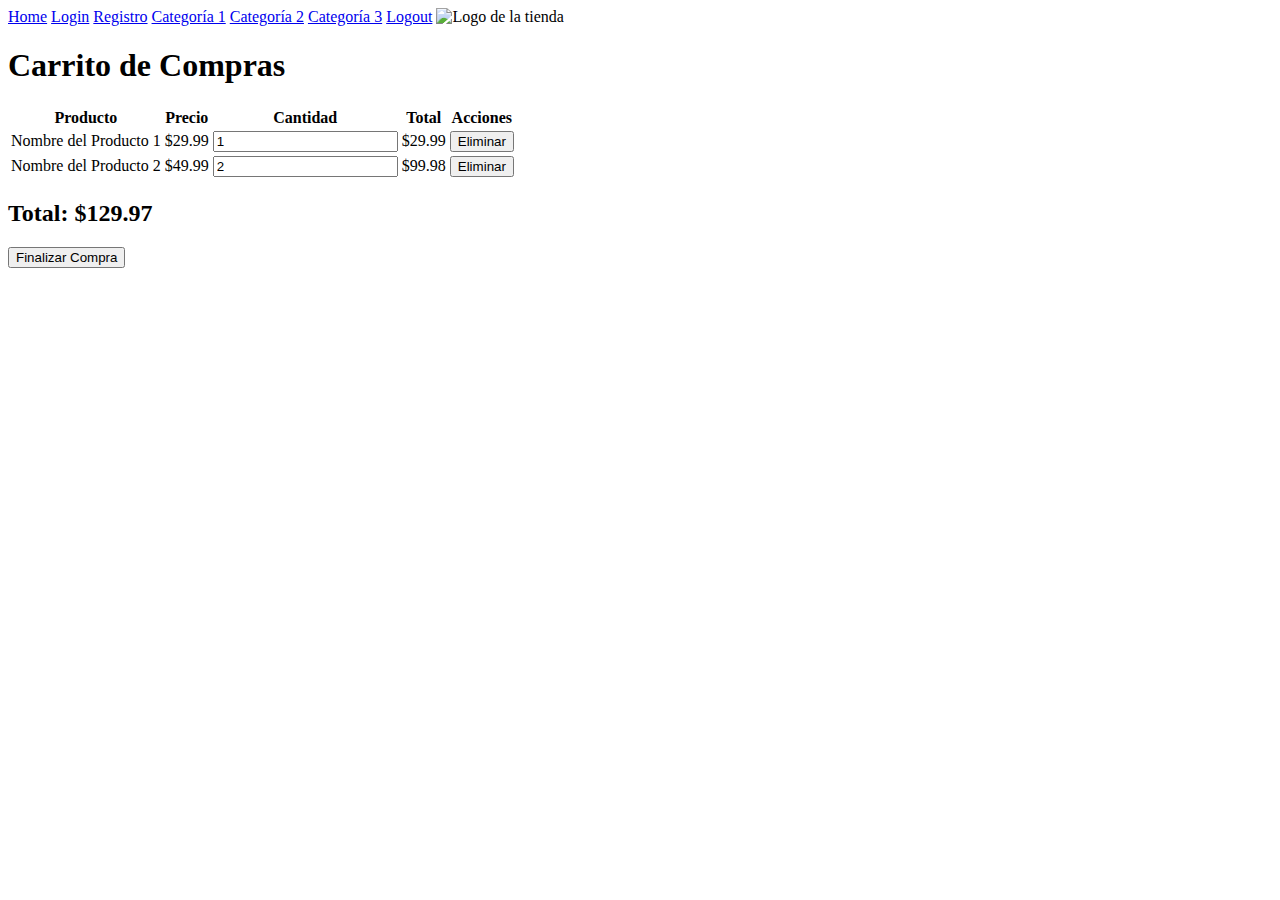
==== Proyecto/Carrito.html @ 92af6921 "Add files via upload" ====
<!DOCTYPE html>
<html lang="es">
<head>
    <meta charset="UTF-8">
    <meta name="viewport" content="width=device-width, initial-scale=1.0">
    <title>Carrito de Compras</title>
    <link rel="stylesheet" href="styles.css">
</head>
<body>
    <nav>
        <a href="index.html">Home</a>
        <a href="login.html">Login</a>
        <a href="register.html">Registro</a>
        <a href="category1.html">Categoría 1</a>
        <a href="category2.html">Categoría 2</a>
        <a href="category3.html">Categoría 3</a>
        <a href="#">Logout</a>
        <img src="Logo.png" alt="Logo de la tienda" id="logo">
    </nav>

    <div class="cart-container">
        <h1>Carrito de Compras</h1>
        <table class="cart-table">
            <thead>
                <tr>
                    <th>Producto</th>
                    <th>Precio</th>
                    <th>Cantidad</th>
                    <th>Total</th>
                    <th>Acciones</th>
                </tr>
            </thead>
            <tbody>
                <tr>
                    <td class="product-name">Nombre del Producto 1</td>
                    <td class="product-price">$29.99</td>
                    <td class="product-quantity">
                        <input type="number" value="1" min="1" class="quantity-input">
                    </td>
                    <td class="product-total">$29.99</td>
                    <td class="product-actions">
                        <button class="remove-button">Eliminar</button>
                    </td>
                </tr>
                <tr>
                    <td class="product-name">Nombre del Producto 2</td>
                    <td class="product-price">$49.99</td>
                    <td class="product-quantity">
                        <input type="number" value="2" min="1" class="quantity-input">
                    </td>
                    <td class="product-total">$99.98</td>
                    <td class="product-actions">
                        <button class="remove-button">Eliminar</button>
                    </td>
                </tr>
            </tbody>
        </table>
        <div class="cart-summary">
            <h2>Total: <span id="cart-total">$129.97</span></h2>
            <button class="checkout-button">Finalizar Compra</button>
        </div>
    </div>
</body>
</html>
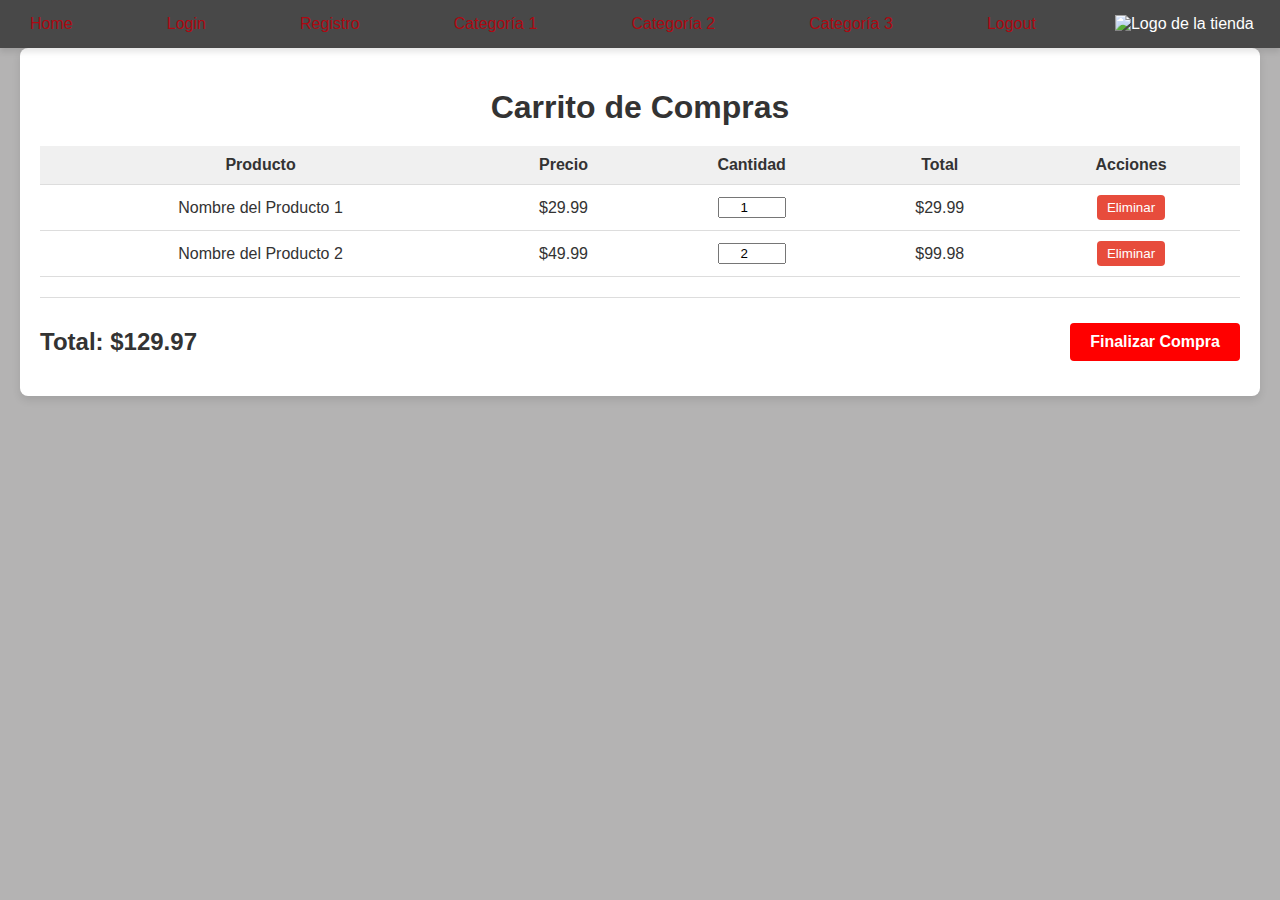
==== commit 8799d6ed: "correcciones y tp" ====
--- a/Proyecto/Carrito.html
+++ b/Proyecto/Carrito.html
@@ -4,18 +4,18 @@
     <meta charset="UTF-8">
     <meta name="viewport" content="width=device-width, initial-scale=1.0">
     <title>Carrito de Compras</title>
-    <link rel="stylesheet" href="styles.css">
+    <link rel="stylesheet" href="Styles/Carrito.css"> 
 </head>
 <body>
     <nav>
         <a href="index.html">Home</a>
-        <a href="login.html">Login</a>
-        <a href="register.html">Registro</a>
-        <a href="category1.html">Categoría 1</a>
-        <a href="category2.html">Categoría 2</a>
-        <a href="category3.html">Categoría 3</a>
-        <a href="#">Logout</a>
-        <img src="Logo.png" alt="Logo de la tienda" id="logo">
+        <a href="Autenticacion/login.html">Login</a>
+        <a href="Autenticacion/register.html">Registro</a>
+        <a href="Paginas/category1.html">Categoría 1</a>
+        <a href="Paginas/ategory2.html">Categoría 2</a>
+        <a href="Paginas/category3.html">Categoría 3</a>
+        <a href="Autenticacion/login.html">Logout</a>
+        <img src="Assets/images/Logo.png" alt="Logo de la tienda" id="logo"> 
     </nav>
 
     <div class="cart-container">
--- a/Proyecto/Styles/Carrito.css
+++ b/Proyecto/Styles/Carrito.css
@@ -0,0 +1,121 @@
+body {
+    font-family: 'Segoe UI', Tahoma, Geneva, Verdana, sans-serif;
+    margin: 0;
+    padding: 0;
+    color: #333;
+    background-color: #3331315e;
+}
+
+nav {
+    background-color: rgba(0, 0, 0, 0.6); 
+    color: #fff;
+    padding: 15px;
+    display: flex;
+    justify-content: space-between;
+    align-items: center;
+    box-shadow: 0 4px 6px rgba(0,0,0,0.1);
+    position: relative; 
+    z-index: 1;
+}
+
+nav a {
+    color: #ad0912;
+    text-decoration: none;
+    margin: 0 15px;
+    font-weight: 500;
+    transition: color 0.3s ease, text-decoration 0.3s ease;
+}
+
+nav a:hover {
+    text-decoration: underline;
+    color: #faa507; 
+}
+
+
+#logo {
+    width: 150px;
+    height: auto;
+}
+
+.cart-container {
+    padding: 20px;
+    max-width: 1200px;
+    margin: 0 auto;
+    background: #fff;
+    border-radius: 8px;
+    box-shadow: 0 4px 8px rgba(0,0,0,0.1);
+}
+
+h1 {
+    text-align: center;
+    color: #333;
+    margin-bottom: 20px;
+}
+
+.cart-table {
+    width: 100%;
+    border-collapse: collapse;
+    margin-bottom: 20px;
+}
+
+.cart-table th, .cart-table td {
+    padding: 10px;
+    text-align: center;
+    border-bottom: 1px solid #ddd;
+}
+
+.cart-table th {
+    background-color: #f0f0f0;
+}
+
+.product-name {
+    text-align: left;
+}
+
+.quantity-input {
+    width: 60px;
+    text-align: center;
+}
+
+.product-actions button {
+    background-color: #e74c3c;
+    color: #fff;
+    border: none;
+    border-radius: 4px;
+    padding: 5px 10px;
+    cursor: pointer;
+    transition: background-color 0.3s ease;
+}
+
+.product-actions button:hover {
+    background-color: #c0392b;
+}
+
+.cart-summary {
+    display: flex;
+    justify-content: space-between;
+    align-items: center;
+    border-top: 1px solid #ddd;
+    padding-top: 10px;
+}
+
+.cart-summary h2 {
+    font-size: 1.5rem;
+    color: #333;
+}
+
+.checkout-button {
+    background-color: #ff0000;
+    color: #fff;
+    border: none;
+    border-radius: 4px;
+    padding: 10px 20px;
+    cursor: pointer;
+    font-size: 1rem;
+    font-weight: bold;
+    transition: background-color 0.3s ease;
+}
+
+.checkout-button:hover {
+    background-color: #faa507;
+}